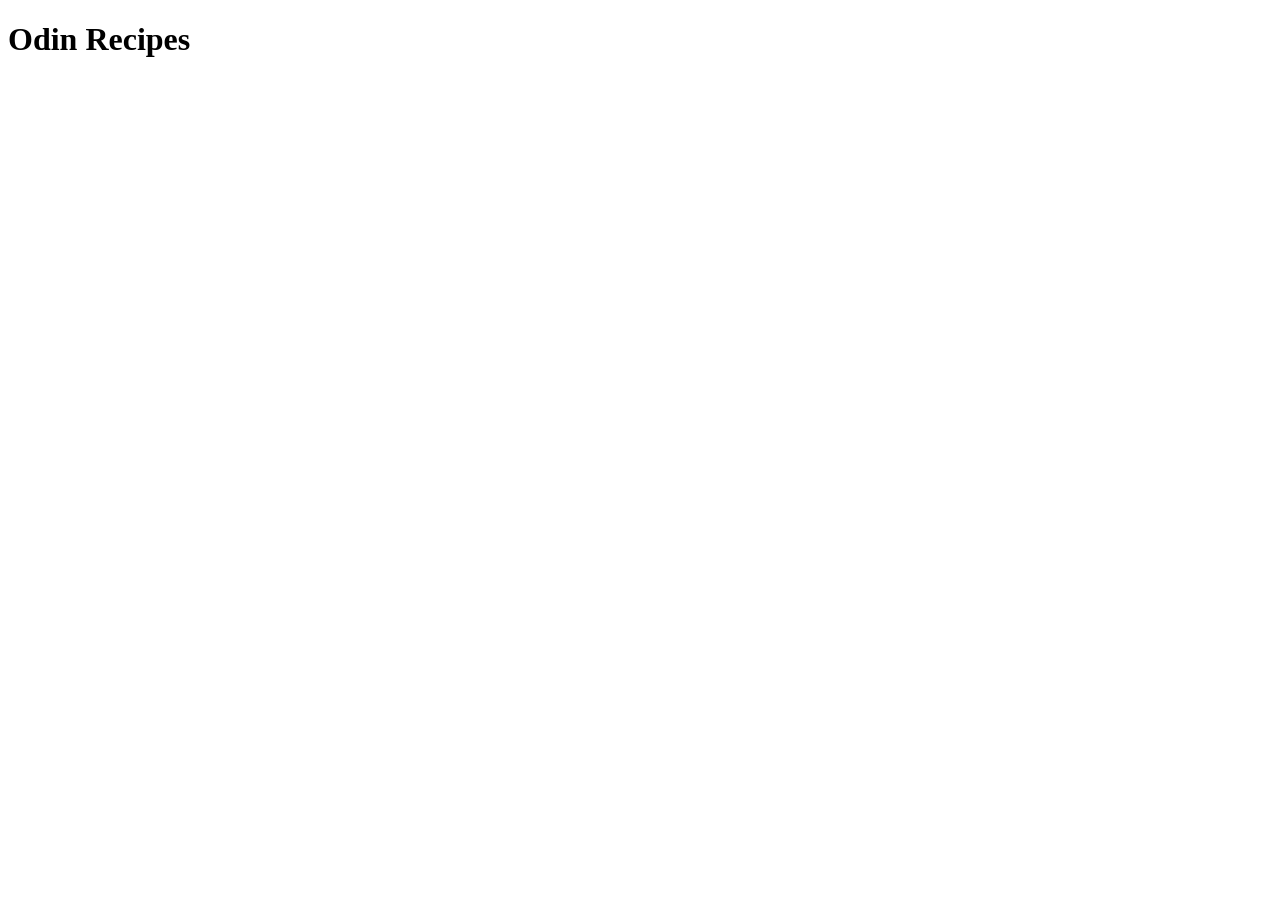
==== index.html @ 522cdb86 "Create index.html" ====
<!DOCTYPE html>
<html lang="en">
<head>
    <meta charset="UTF-8">
    <meta name="viewport" content="width=device-width, initial-scale=1.0">
    <title>Odin Recipes!</title>
</head>
<body>
    <h1>Odin Recipes</h1>
</body>
</html>
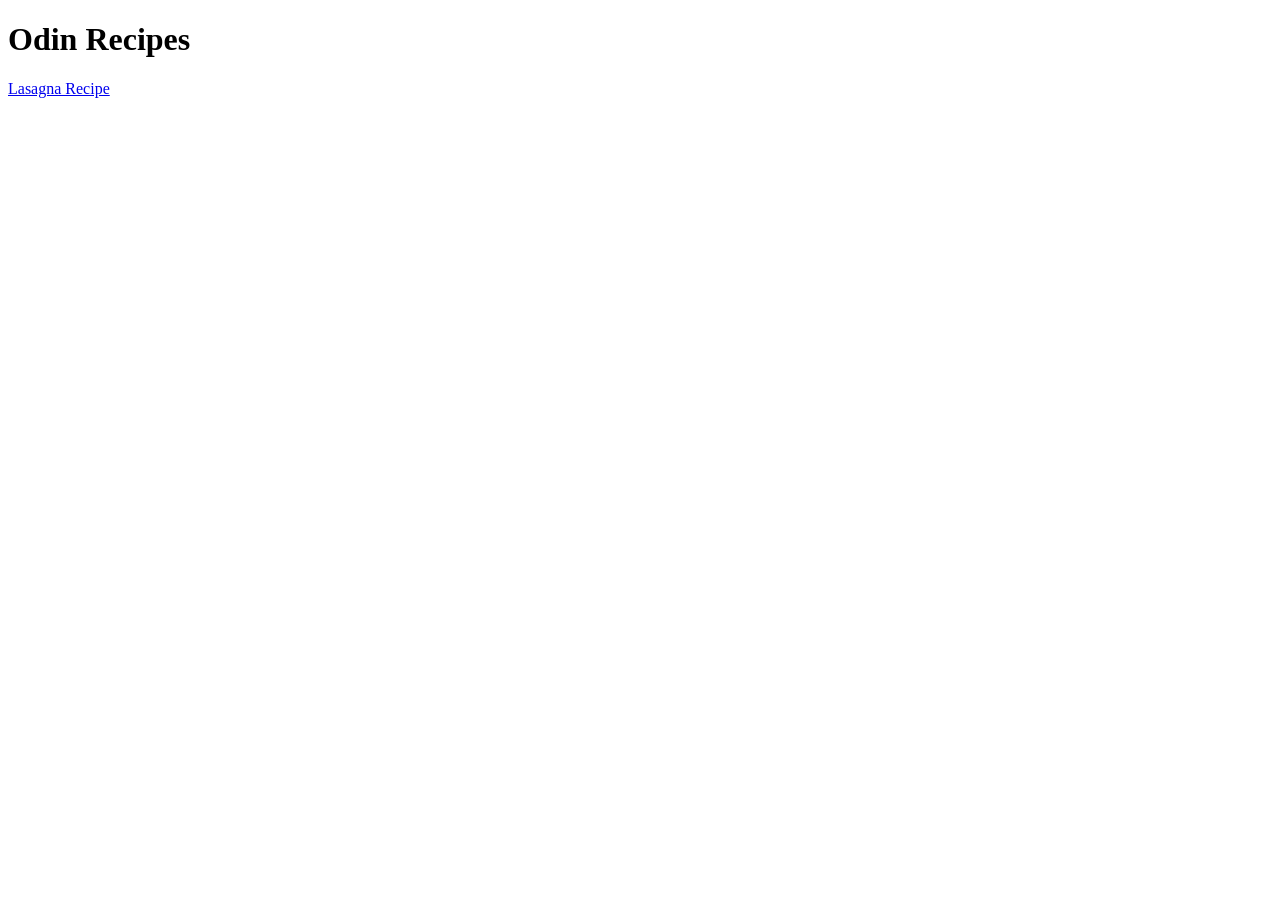
==== commit 4b8b6fdd: "Add recipes link to the homepage" ====
--- a/index.html
+++ b/index.html
@@ -7,5 +7,6 @@
 </head>
 <body>
     <h1>Odin Recipes</h1>
+    <a href="recipes/lasagna.html">Lasagna Recipe</a>
 </body>
 </html>
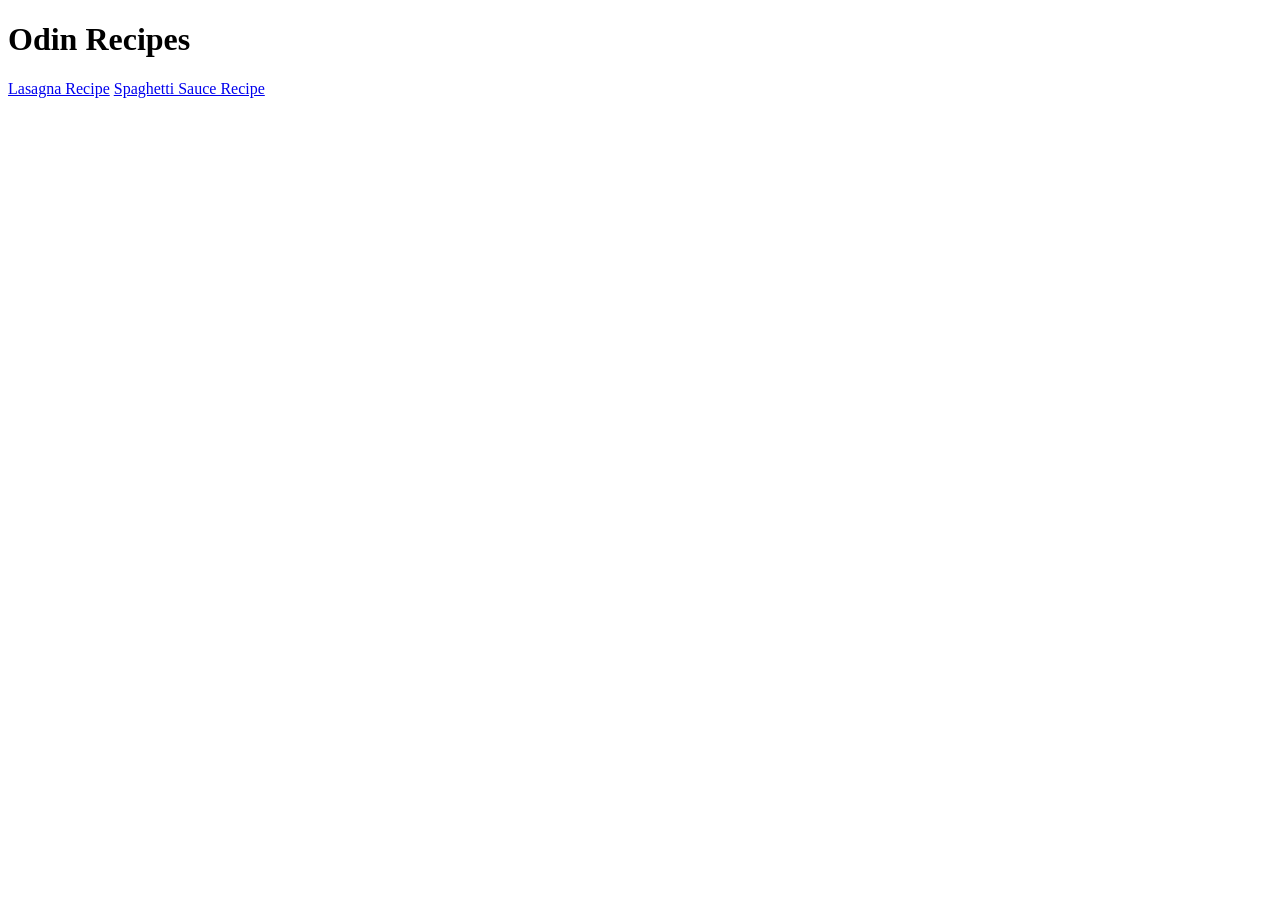
==== commit fd39fc2f: "Create 'spaghetti-sauce.html' and list it on the homepage" ====
--- a/index.html
+++ b/index.html
@@ -8,5 +8,6 @@
 <body>
     <h1>Odin Recipes</h1>
     <a href="recipes/lasagna.html">Lasagna Recipe</a>
+    <a href="recipes/spaghetti-sauce.html">Spaghetti Sauce Recipe</a>
 </body>
 </html>
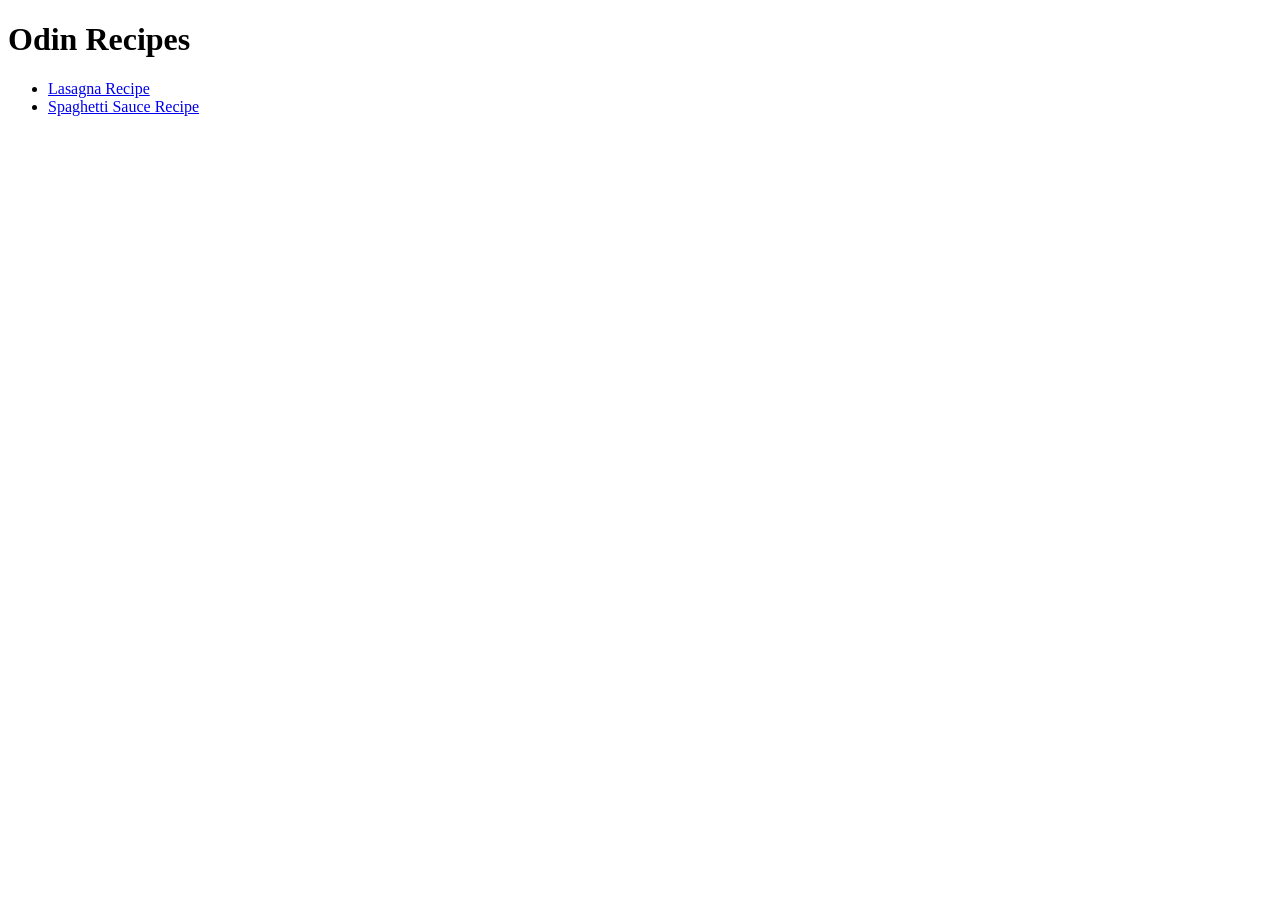
==== commit 18415510: "Add Spaghetti Sauce recipe" ====
--- a/index.html
+++ b/index.html
@@ -7,7 +7,9 @@
 </head>
 <body>
     <h1>Odin Recipes</h1>
-    <a href="recipes/lasagna.html">Lasagna Recipe</a>
-    <a href="recipes/spaghetti-sauce.html">Spaghetti Sauce Recipe</a>
+    <ul>
+        <li><a href="recipes/lasagna.html">Lasagna Recipe</a></li>
+        <li><a href="recipes/spaghetti-sauce.html">Spaghetti Sauce Recipe</a></li>
+    </ul>
 </body>
 </html>
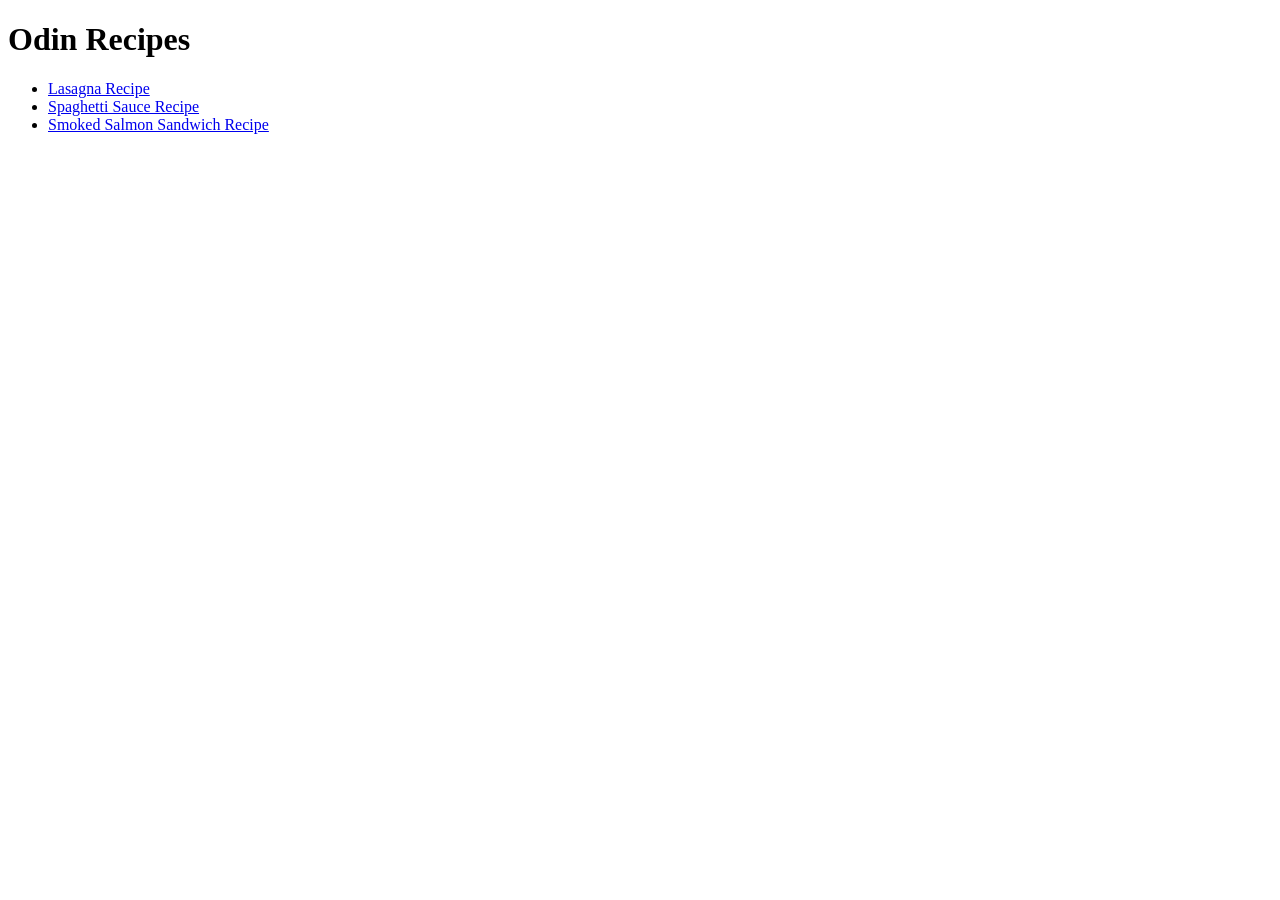
==== commit f9e8ce1c: "Add smoked salmon sandwich recipe" ====
--- a/index.html
+++ b/index.html
@@ -10,6 +10,7 @@
     <ul>
         <li><a href="recipes/lasagna.html">Lasagna Recipe</a></li>
         <li><a href="recipes/spaghetti-sauce.html">Spaghetti Sauce Recipe</a></li>
+        <li><a href="recipes/smoked-salmon-sandwich.html">Smoked Salmon Sandwich Recipe</a></li>
     </ul>
 </body>
 </html>
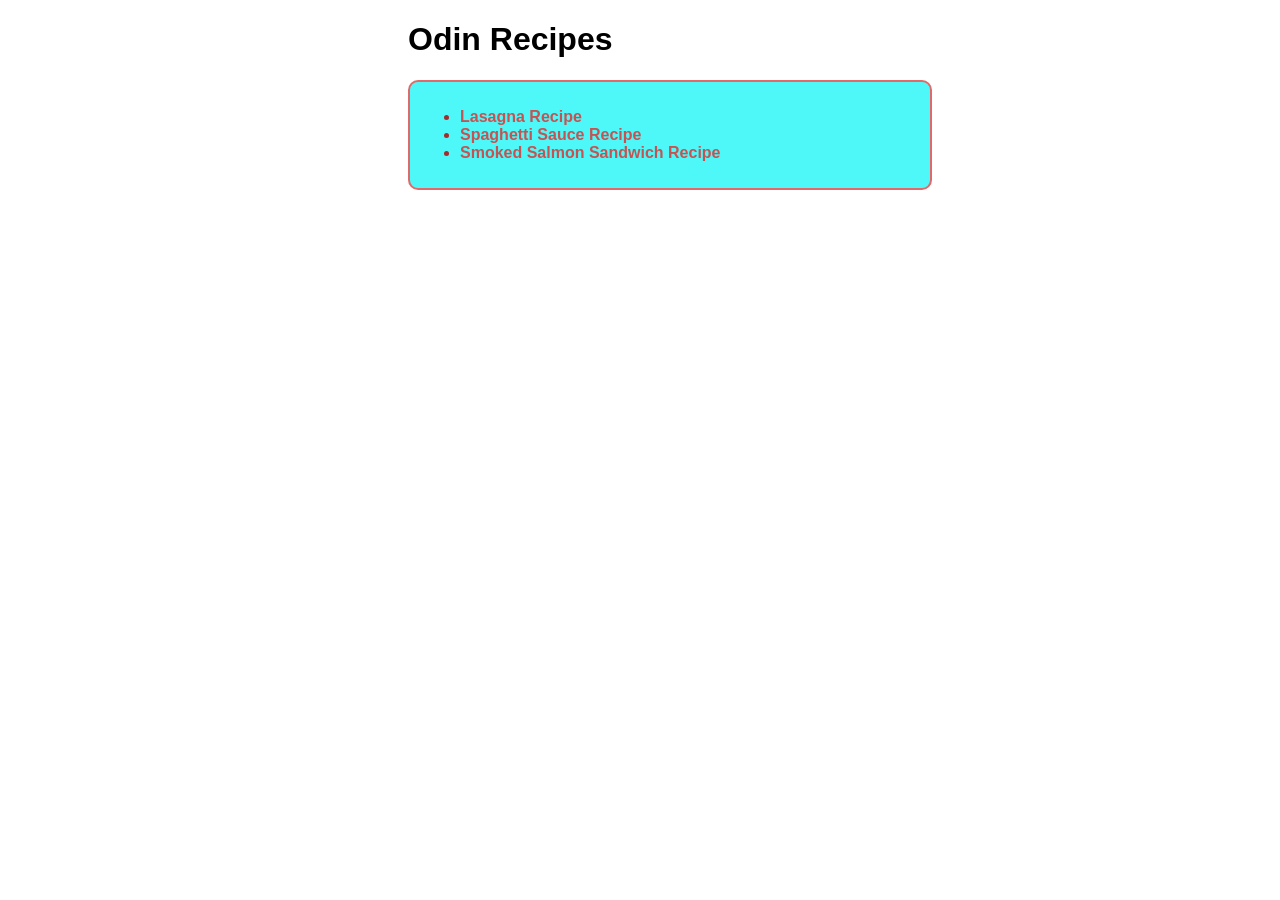
==== commit c4f03d9c: "Add div, some font style and alignment" ====
--- a/index.html
+++ b/index.html
@@ -3,14 +3,19 @@
 <head>
     <meta charset="UTF-8">
     <meta name="viewport" content="width=device-width, initial-scale=1.0">
+    <link rel="stylesheet" href="style.css">
     <title>Odin Recipes!</title>
 </head>
 <body>
-    <h1>Odin Recipes</h1>
-    <ul>
-        <li><a href="recipes/lasagna.html">Lasagna Recipe</a></li>
-        <li><a href="recipes/spaghetti-sauce.html">Spaghetti Sauce Recipe</a></li>
-        <li><a href="recipes/smoked-salmon-sandwich.html">Smoked Salmon Sandwich Recipe</a></li>
-    </ul>
+    <div class="mainframe">
+        <h1>Odin Recipes</h1>
+        <div class="frame">
+            <ul>
+                <li><a href="recipes/lasagna.html">Lasagna Recipe</a></li>
+                <li><a href="recipes/spaghetti-sauce.html">Spaghetti Sauce Recipe</a></li>
+                <li><a href="recipes/smoked-salmon-sandwich.html">Smoked Salmon Sandwich Recipe</a></li>
+            </ul>
+        </div>
+    </div>
 </body>
 </html>
--- a/style.css
+++ b/style.css
@@ -0,0 +1,22 @@
+body {
+    font-family: Arial, Helvetica, sans-serif;
+    font-weight: bold;
+}
+
+.mainframe {
+    margin-left: 400px;
+}
+
+a {
+    color: rgb(196, 84, 84);
+    text-decoration: none;
+}
+
+.frame {
+    background-color: rgb(78, 248, 248);
+    width: 500px;
+    padding: 10px;
+    color: brown;
+    border-radius: 10px;
+    border: 2px solid rgb(226, 105, 105);
+}
